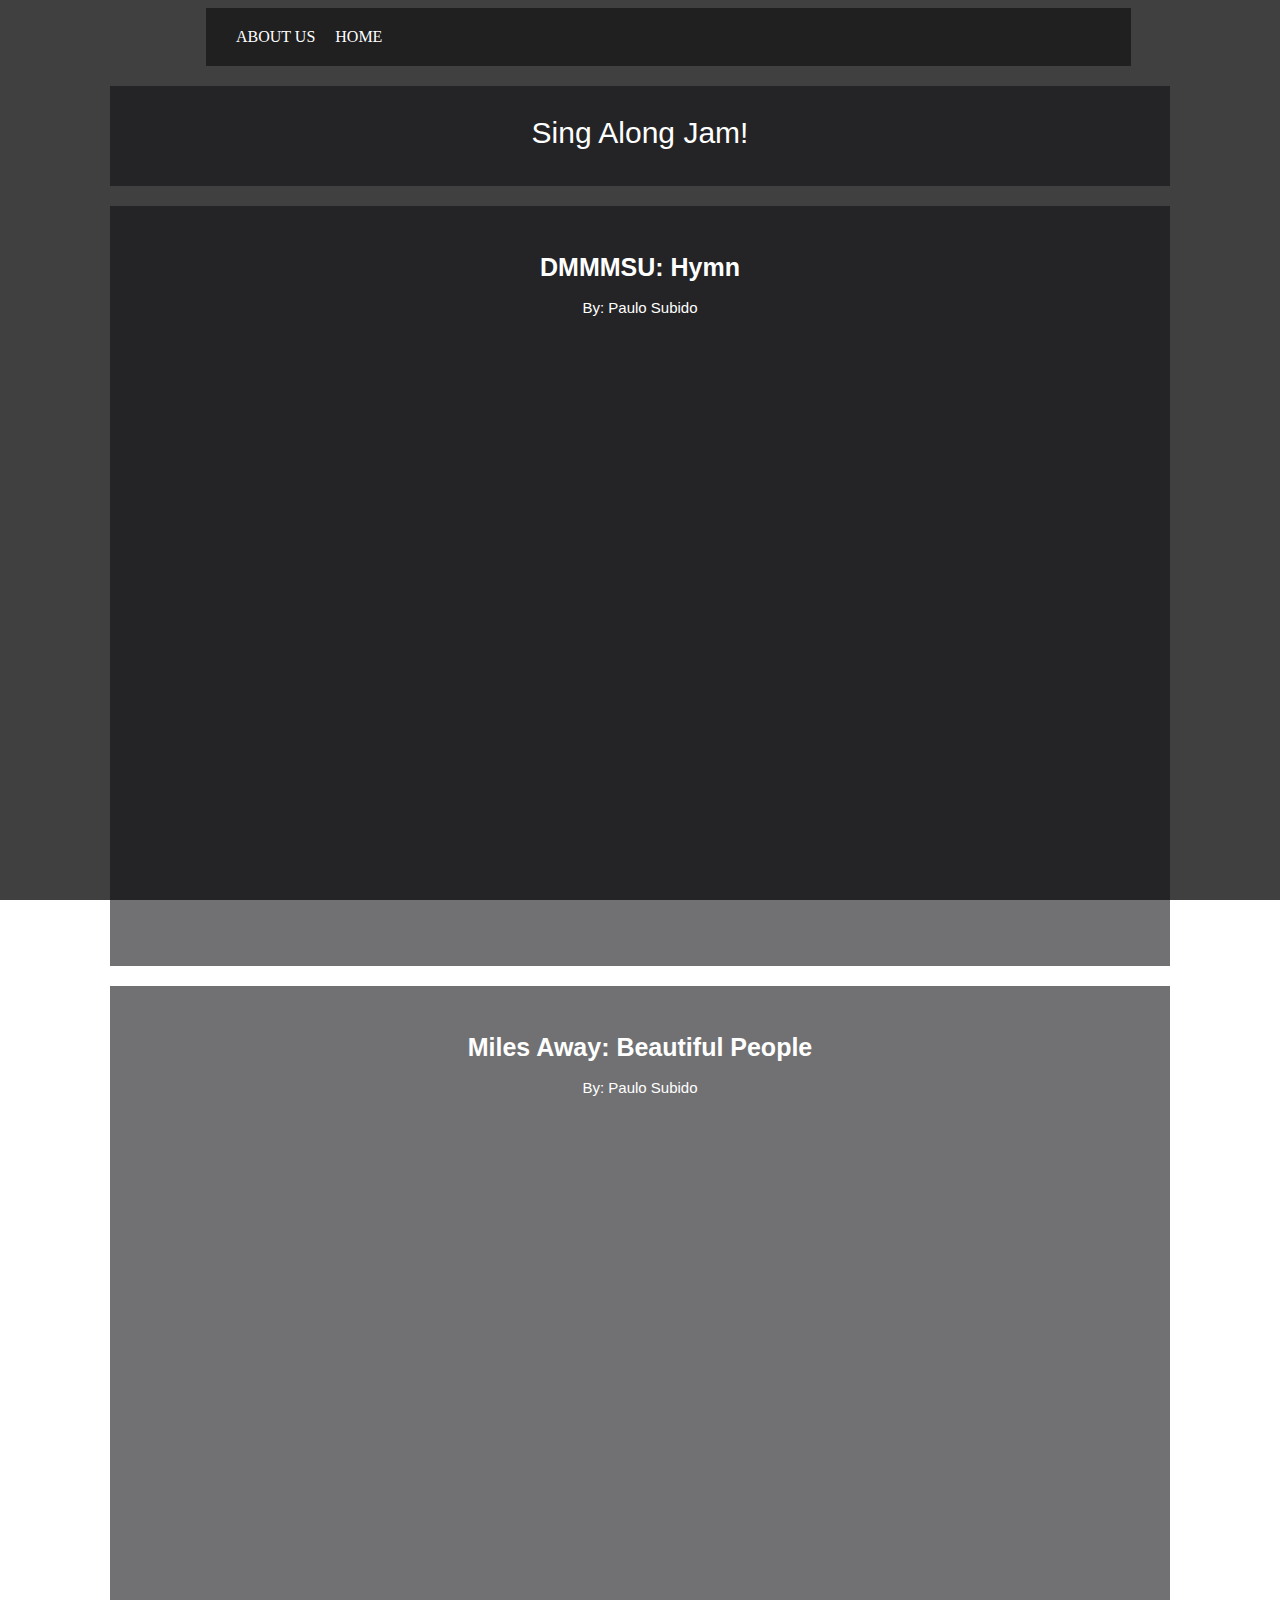
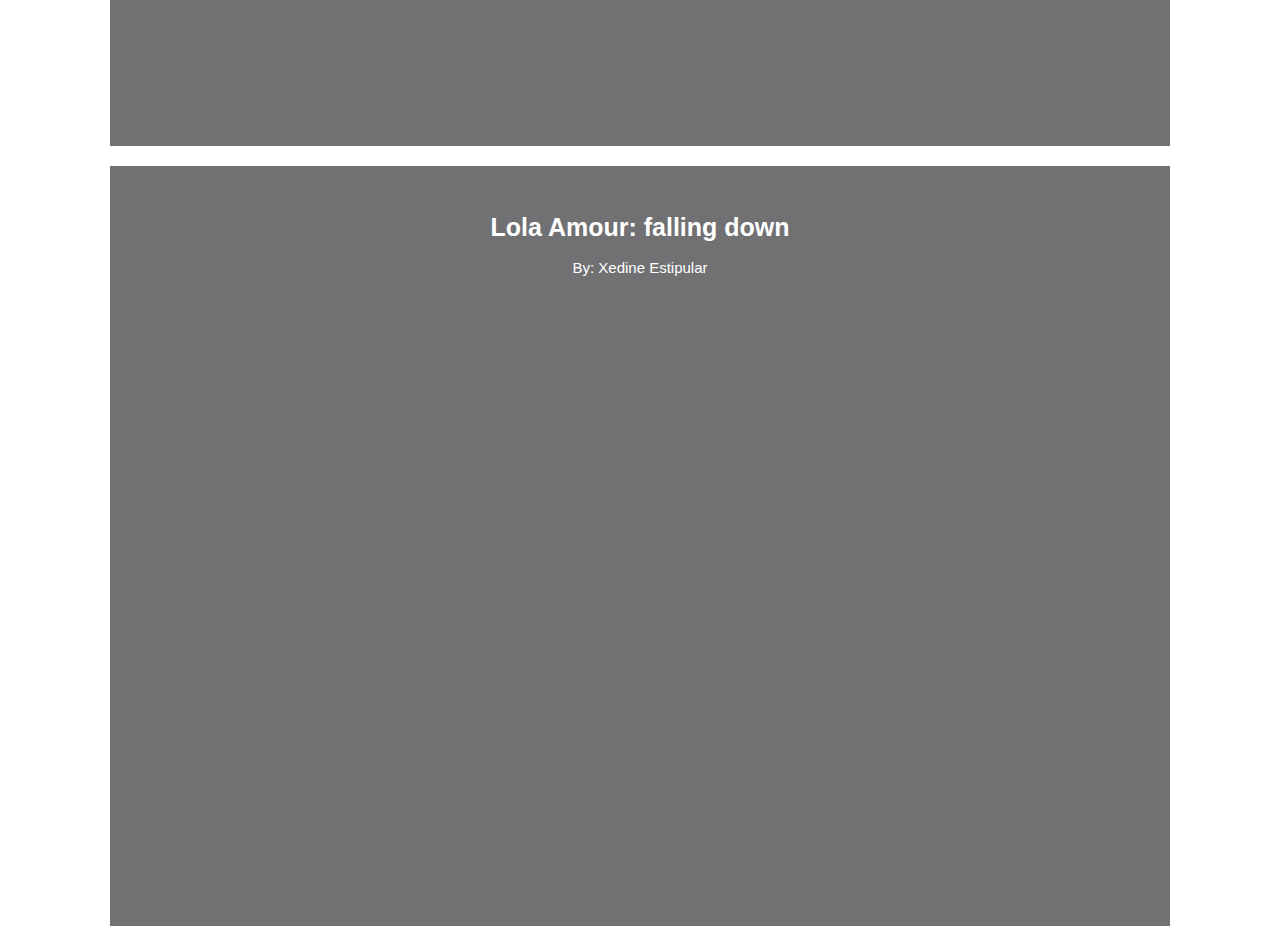
==== activity.html @ ffb6b8d5 "Update activity.html" ====
<!DOCTYPE html>
<html lang="en">
<head>
<style>
    @import url('https://fonts.googleapis.com/css2?family=Roboto&display=swap');


    .nav {
            width: 70%;
            display: flex;
            justify-content: space-between;
            align-items: center;
            padding: 20px;
            background-color: rgba(0, 0, 0, 0.5);
            margin-left: 198px;
        }

        .nav ul {
            list-style: none;
            display: flex;
            margin: 0;
            padding: 0;
        }

        .nav ul li {
            margin: 0 10px;
        }

        .nav ul li a {
            text-decoration: none;
            color: #fff;
            text-transform: uppercase;
            transition: color 0.15s ease-in-out;
        }

        .nav ul li:hover a {
            color: pink;
            text-decoration: underline;
            text-decoration-color: pink;
        }

        body {
            background-image: linear-gradient(rgba(0,0,0,0.75),rgba(0,0,0,0.75)), url(https://rare-gallery.com/uploads/posts/1049236-anime-crowd.jpg);
            background-repeat: no-repeat;
            background-attachment: fixed;
            background-size: cover;}
       .block0 {
            width: 1000px;
            height: 40px;
            background-color: rgba(18, 18, 22, 0.6);
            margin: 20px auto;
            padding: 30px;
            text-align: center;
            color: #ffffff;
            font-family: 'Comic Sans Ms', sans-serif;}
       .block {
            width: 1000px;
            height: 700px;
            background-color: rgba(18, 18, 22, 0.6);
            margin: 20px auto;
            padding: 30px;
            text-align: center;
            color: #ffffff;
            font-family: 'Comic Sans Ms', sans-serif;}
       .block2 {
            width: 1000px;
            height: 700px;
            background-color: rgba(18, 18, 22, 0.6);
            margin: 20px auto;
            padding: 30px;
            text-align: center;
            color: #ffffff;
            font-family: 'Comic Sans Ms', sans-serif;}
       .block3 {
            width: 1000px;
            height: 700px;
            background-color: rgba(18, 18, 22, 0.6);
            margin: 20px auto;
            padding: 30px;
            text-align: center;
            color: #ffffff;
            font-family: 'Comic Sans Ms', sans-serif;}
       iframe {
            width: 100%;
            height: 100% auto;}
       #videoText {
            font-size: 25px;}
       #videoDescription {
            font-size: 15px;}
       #Title {
            font-size: 30px;}
</style>
</head>
<body>
     <div class="banner">
          <div class="nav">
              <ul>
                  <li><a href="about.html">About us</a></li>
                  <li><a href="index.html">Home</a></li>
              </ul>
          </div>
      </div>

<div class="block0">
<h id="Title">Sing Along Jam!</h>

</div>

<div class="block">
<h1 id="videoText">DMMMSU: Hymn</h1>
<p id="videoDescription">By: Paulo Subido</p>
<div style="position:relative; width:100%; height:0px; padding-bottom:56.250%"><iframe allow="fullscreen" allowfullscreen height="100%" src="https://streamable.com/e/93sk7y?" width="100%" style="border:none; width:100%; height:100%; position:absolute; left:0px; top:0px; overflow:hidden;"></iframe></div></div>

<div class="block2">
<h1 id="videoText">Miles Away: Beautiful People</h1>
<p id="videoDescription">By: Paulo Subido</p>
<div style="position:relative; width:100%; height:0px; padding-bottom:56.250%"><iframe allow="fullscreen" allowfullscreen height="100%" src="https://streamable.com/e/asf9ft?" width="100%" style="border:none; width:100%; height:100%; position:absolute; left:0px; top:0px; overflow:hidden;"></iframe></div>
</div>

<div class="block3">
<h1 id="videoText">Lola Amour: falling down</h1>
<p id="videoDescription">By: Xedine Estipular</p>
<div style="position:relative; width:100%; height:0px; padding-bottom:56.250%"><iframe allow="fullscreen" allowfullscreen height="100%" src="https://streamable.com/e/kq9r5j?" width="100%" style="border:none; width:100%; height:100%; position:absolute; left:0px; top:0px; overflow:hidden;"></iframe></div>
</div>
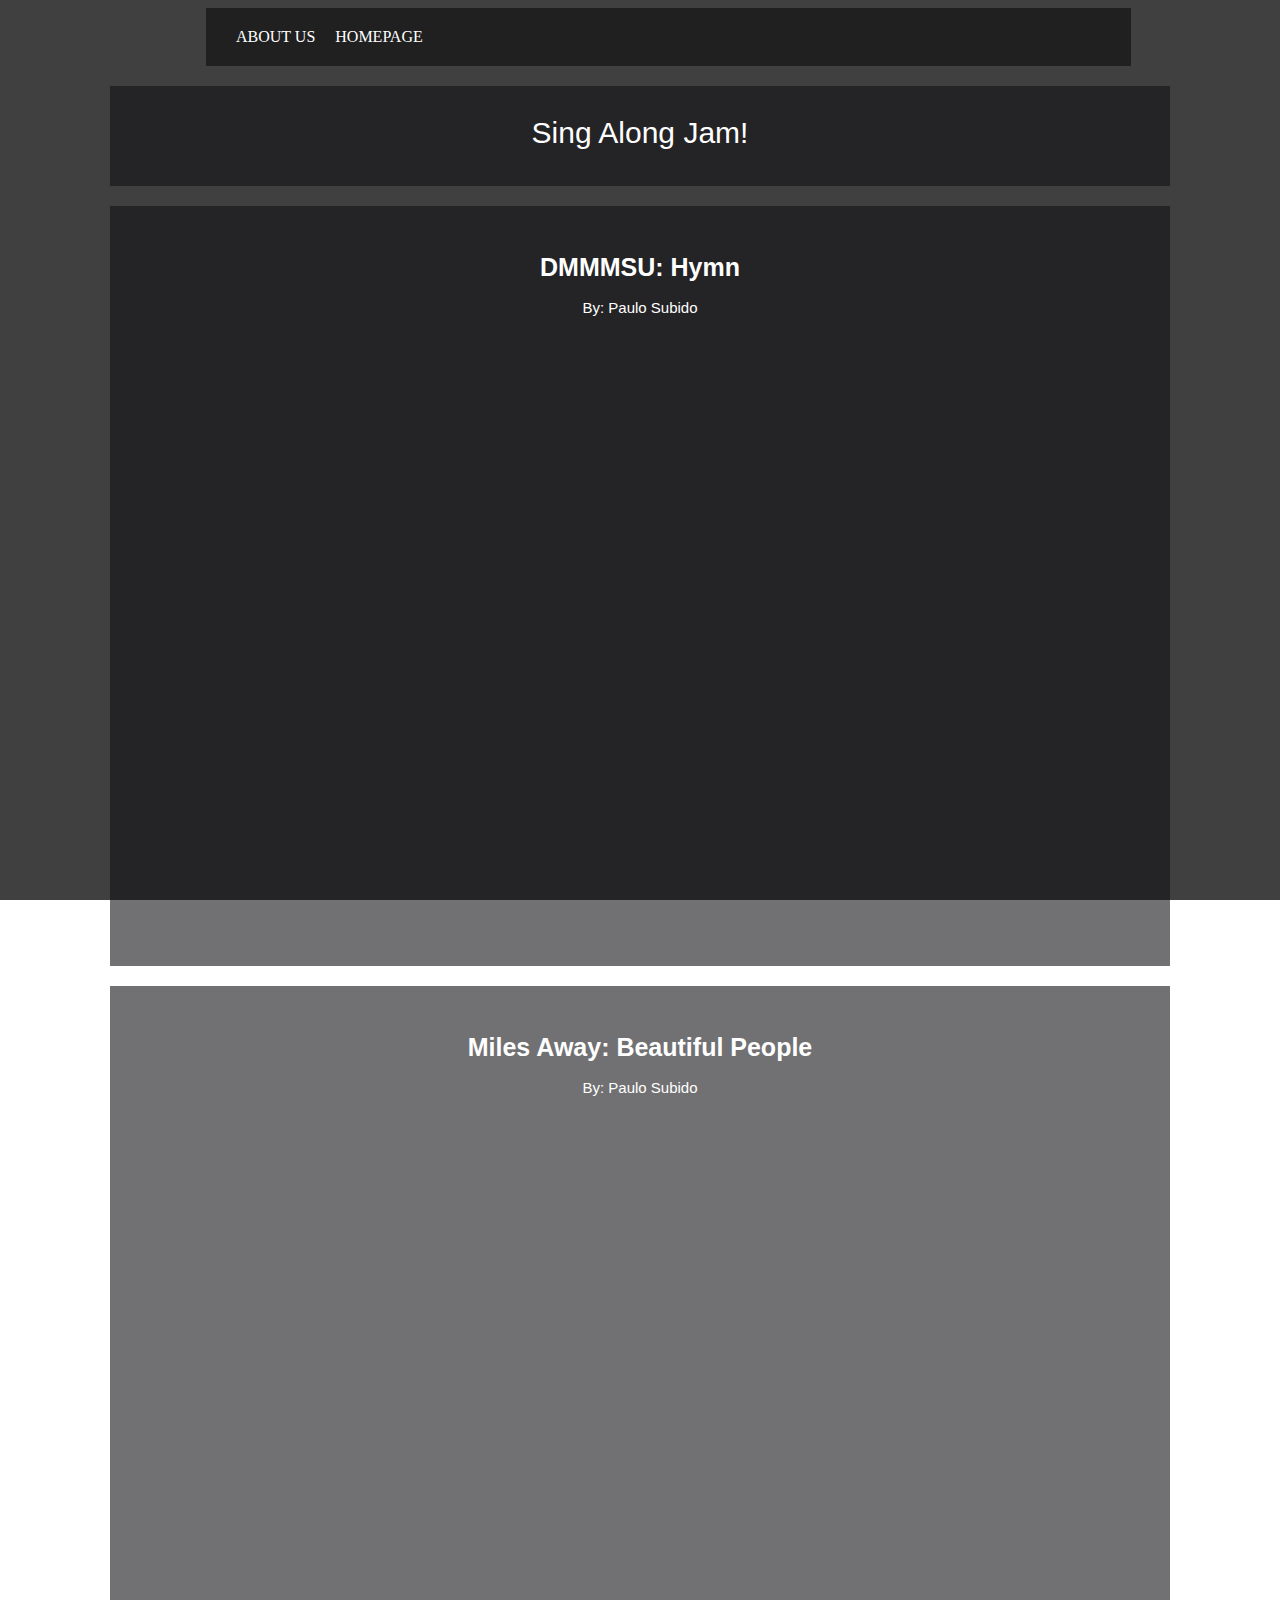
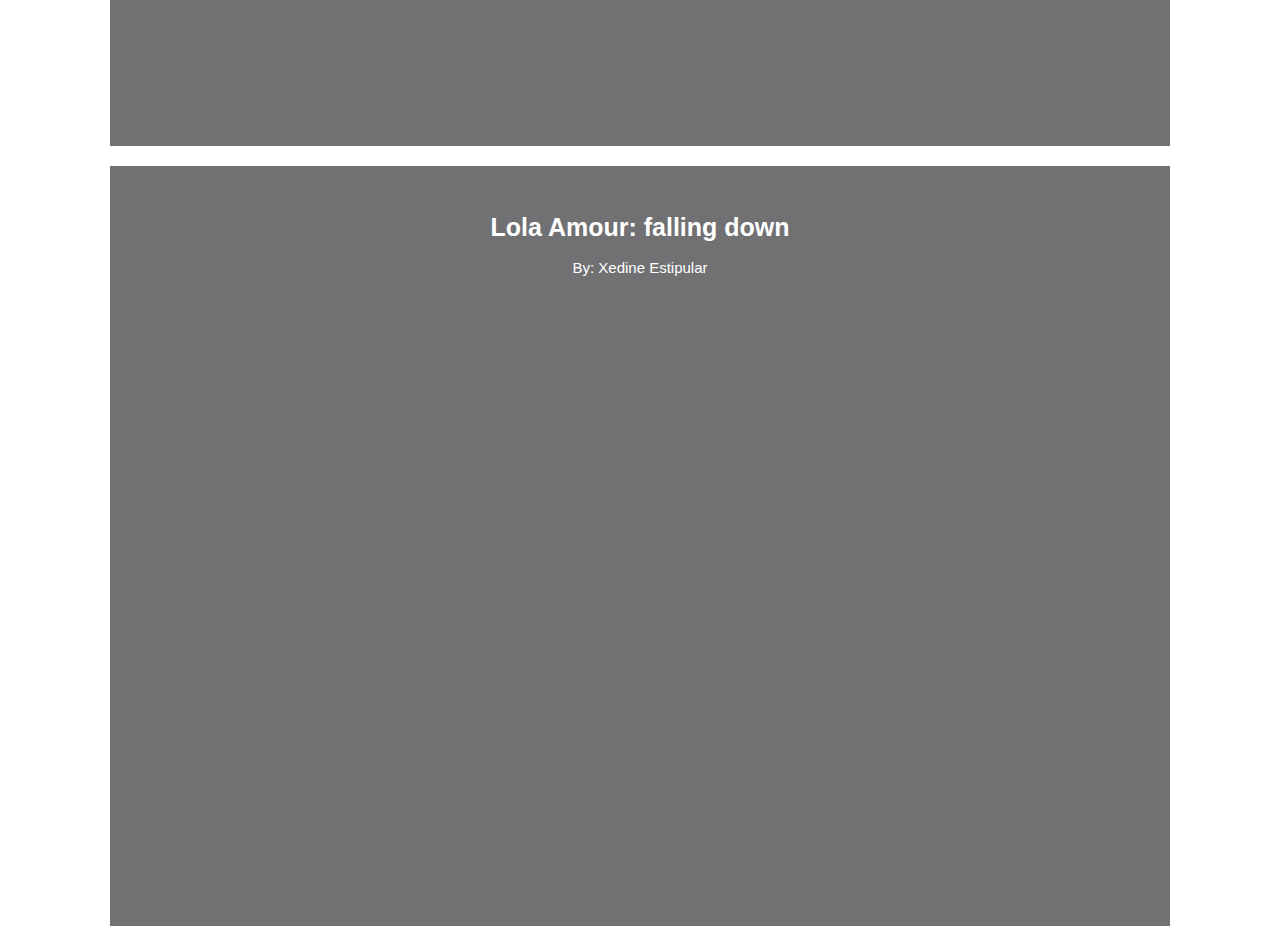
==== commit eb310dff: "Update activity.html" ====
--- a/activity.html
+++ b/activity.html
@@ -96,7 +96,7 @@
           <div class="nav">
               <ul>
                   <li><a href="about.html">About us</a></li>
-                  <li><a href="index.html">Home</a></li>
+                  <li><a href="index.html">Homepage</a></li>
               </ul>
           </div>
       </div>
